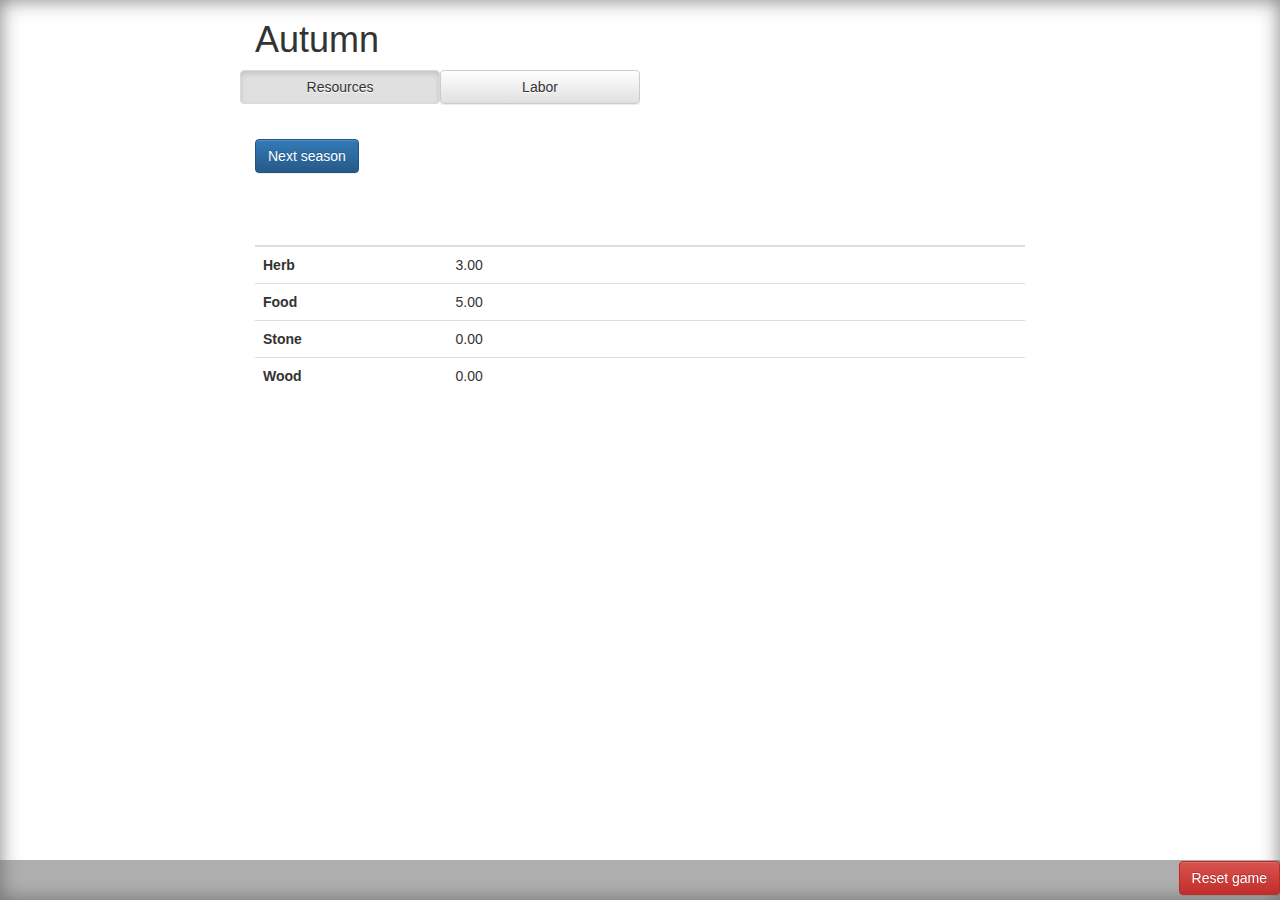
==== index.html @ 9a0d6ee5 "Added the tooltips, need to setup the update on change" ====
<!DOCTYPE html>
<html lang="en">
<head>
    <meta charset="UTF-8">
    <title>MGF</title>
    <link rel="stylesheet" href="css/main.css">
    <link rel="stylesheet" href="js/vendor/bootstrap/css/bootstrap.min.css">
    <!-- Optional theme -->
    <link rel="stylesheet" href="js/vendor/bootstrap/css/bootstrap-theme.min.css">
    <script src="js/vendor/jquery-2.2.1.min.js"></script>
    <script src="js/vendor/bootstrap/js/bootstrap.min.js"></script>
    <script src="js/vendor/lodash.js"></script>
    <script src="js/main.js"></script>
    <script src="js/triggers.js"></script>
    <script src="js/labors.js"></script>
    <script src="js/upkeep.js"></script>

</head>
<body onload="init();">
<div class="site-wrapper">
    <noscript>Yep, you need javascript to play the game</noscript>
    <div class="container" id="game">
        <h1 class="season-header">autumn</h1>
        <div id="screens">
            <div class="row">
                <button class="col-md-3 btn btn-default active" onclick="changeTab('stock');" id="btn-stock">Resources
                </button>
                <button class="col-md-3 btn btn-default" onclick="changeTab('population');" id="btn-population">Labor
                </button>
                <div class="col-md-6"></div>
            </div>
            <button class="btn-primary btn top-btn" onclick="nextSeason();">Next season</button>
            <table class="table" id="stock">
                <caption class="sighted-invisible">Stocks report</caption>
                <thead>
                <tr class="row">
                    <th class="col-md-3"></th>
                    <th scope="row" class="col-md-3">Total</th>
                    <th scope="row" class="col-md-3">Previous yield</th>
                    <th scope="row" class="col-md-3">Previous upkeep</th>
                </tr>
                </thead>

            </table>
            <div id="population" class="item" style="display: none">
                <h3 id="race-name">Buffalo</h3>
                <div id="labor">
                    <div class="row">
                        <span class="col-md-6"></span>
                        <strong class="col-md-3">Yield</strong>
                        <strong class="col-md-3">Upkeep</strong>
                    </div>
                    <div id="workerTotal" class="row">
                        <strong class="col-md-3">Total number of workers</strong>
                        <span class="col-md-3">20</span>
                        <span class="col-md-3 yield"></span>
                        <div class="col-md-3 upkeep">
                            <button class="col-md-3 btn btn-link"  data-toggle="popover" title="Expected Consumption"
                                    data-content="Food: 10.00, Herb 4.00, Wood: 4.00" data-placement="bottom">
                                &#x1F4C9
                            </button>
                        </div>
                    </div>
                    <div id="workerIdle" class="row">
                        <strong class="col-md-3">Idle workers:</strong>
                        <span class="col-md-9">20</span>
                    </div>
                </div>
            </div>
        </div>
        <div class="navbar navbar-fixed-bottom">
            <button onclick="resetGame();" class="btn btn-danger reset-btn">Reset game</button>
        </div>
    </div>
    <div id="game-over-screen" class="dialog-screen">
        <div class="text-center">
            <h1 class="game-over-text">GAME OVER</h1>
            <h2 id="cause-of-death"></h2>
            <button class="btn btn-success btn-restart" onclick="resetGame();">Try again</button>
        </div>
    </div>
    <div id="report-screen" class="dialog-screen">
        <div>
            <img id="character1" src="img/assistant.svg"/>
            <div id="character2"></div>
            <div id="character3"></div>
            <div id="character4"></div>
            <div id="character5"></div>
            <div id="character6"></div>
            <div class="dialog-bottom-panel navbar navbar-fixed-bottom">
                <div class="char-name">Assistant</div>
                <div>
                    <div id="dialog-message">This is a sample message.</div>
                    <button id="next" class="btn btn-primary" onclick="nextEvent();">&gt;&gt;&gt;</button>
                </div>
            </div>
        </div>
    </div>
</div>
</body>
</html>
---- css/main.css ----
#reset {
    margin-left: 2em;
}

#dialog_screen {
    display: none;
    height: 100%;
    width: 100%;
}

.container {
    max-width: 80rem;

}

.site-wrapper {
    box-shadow: 0 0 2rem rgba(0, 0, 0, 0.5) inset;
    display: table;
    height: 100%;
    min-height: 100%;
    width: 100%;
}

html, body {
    height: 100%;
}

div.navbar.navbar-fixed-bottom {
    min-height: 40px;
    background-color: rgba(94, 94, 94, 0.5);
}

#reset {
    margin-top: 3px;
}

.sighted-invisible {
    opacity: 0;
}

.top-btn {
    margin-top: 2em;
}

.reset-btn {
    float: right;
}

@keyframes example {
    from {
        /*opacity: 1.0;*/
        transform: scale(1.0, 1.0);
    }
    to {
        /*opacity: 0.8;*/
        transform: scale(0.8, 0.8);
    }
}

/* The element to apply the animation to */
.game-over {
    /*opacity: 0.8;*/
    transform: scale(0.8, 0.8);
    animation-name: example;
    animation-duration: 2s;
}

#game {
    z-index: 2;
}

.dialog-screen {
    width: 100%;
    height: 100%;
    position: absolute;
    top: 0;
    left: 0;
    z-index: 3;
    background-color: rgba(255, 255, 255, 0.7);
}

.game-over-text {
    margin-top: 7em;
    text-align: center;
    color: brown;
    font-weight: bold;
}

.btn-restart {
    margin-top: 3em;
}

th {
    text-transform: capitalize;
}

.total {
}

.yield {
    color: green;
}

.upkeep {
    color: red;
}

.season-header {
    text-transform: capitalize;
}

.dialog-bottom-panel {
    height: 10em;
    padding: 2em;
}

#next {
    position:absolute;
    right: 2em;
    bottom: 1em;
}

#dialog-message {
    font-weight: bold;
}

.char-name {
    font-weight: bold;
    font-size: x-large;
    margin-top: -50px;
    margin-bottom: 20px;
}

#character1 {
    width: 18%;
    height: 20%;
    float:right;
}

label {
    text-transform: capitalize;
}

div.row {
    margin-bottom: 0.5em;
}

.food-item {
    color: #7f2b3f;
}

.wood-item {
    color: #7f5032;
}
.herb-item {
    color: #1fd801
}
.stone-item {
    color: #8e937b
}
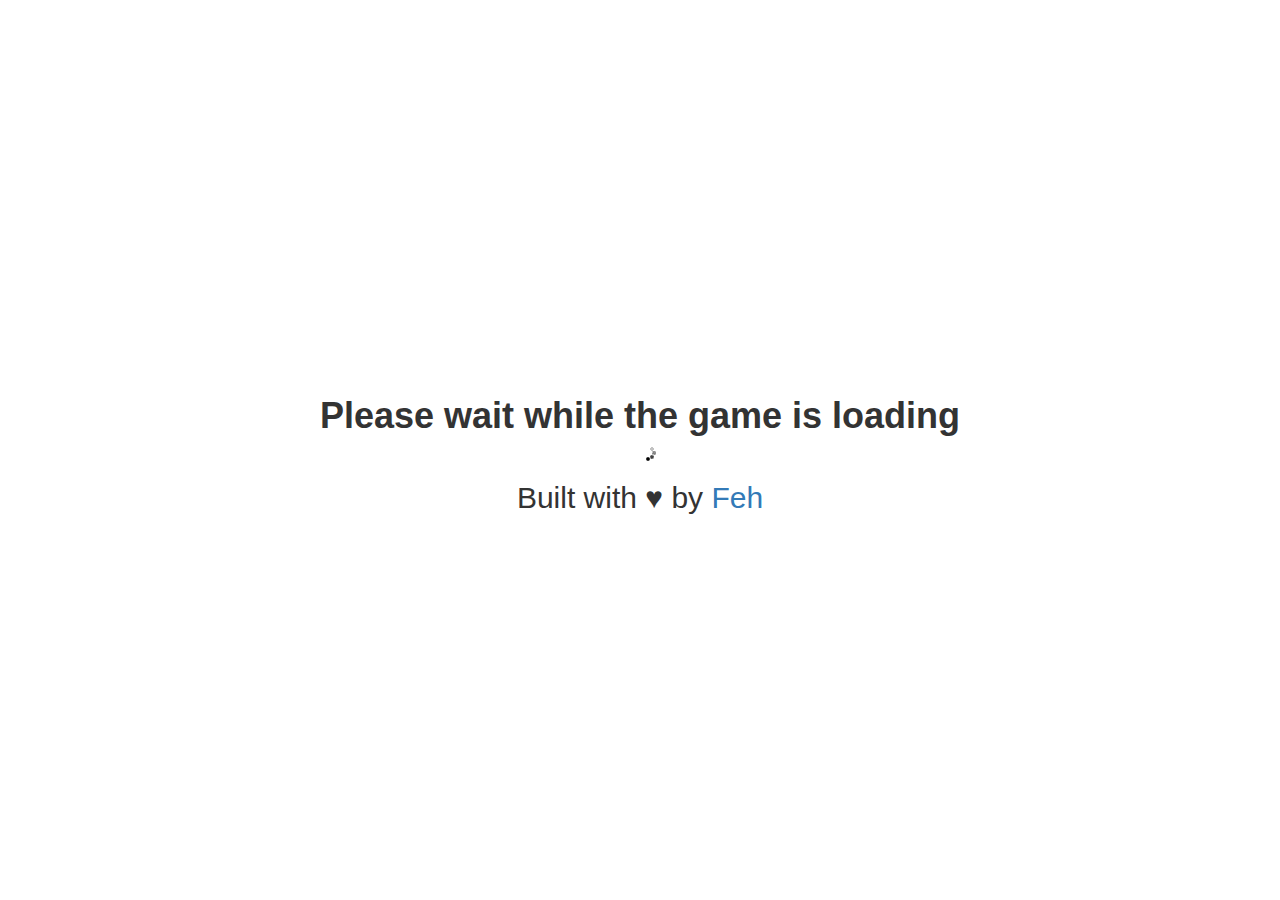
==== commit 8bd9775f: "Add loading screen." ====
--- a/index.html
+++ b/index.html
@@ -55,10 +55,7 @@
                         <span class="col-md-3">20</span>
                         <span class="col-md-3 yield"></span>
                         <div class="col-md-3 upkeep">
-                            <button class="col-md-3 btn btn-link"  data-toggle="popover" title="Expected Consumption"
-                                    data-content="Food: 10.00, Herb 4.00, Wood: 4.00" data-placement="bottom">
-                                &#x1F4C9
-                            </button>
+                            Food: 1.0, Herb 0.2, Wood: 0.2
                         </div>
                     </div>
                     <div id="workerIdle" class="row">
@@ -68,7 +65,7 @@
                 </div>
             </div>
         </div>
-        <div class="navbar navbar-fixed-bottom">
+        <div id="reset-bar" class="navbar navbar-fixed-bottom hidden">
             <button onclick="resetGame();" class="btn btn-danger reset-btn">Reset game</button>
         </div>
     </div>
@@ -96,6 +93,16 @@
             </div>
         </div>
     </div>
+    <div id="loading-screen">
+        <div class="vertical-center text-center">
+            <div class="column-direction">
+                <h1 class="loading-text">Please wait while the game is loading</h1>
+                <!--<img draggable="false" src="img/ajax-loader.gif">-->
+                <div class="loading-symbol"></div>
+                <h2>Built with ♥ by <a href="https://podricing.pw/u/new_feh" target="_newtab">Feh</a></h2>
+            </div>
+        </div>
+    </div>
 </div>
 </body>
 </html>--- a/css/main.css
+++ b/css/main.css
@@ -99,10 +99,12 @@
 
 .yield {
     color: green;
+    text-transform: capitalize;
 }
 
 .upkeep {
     color: red;
+    text-transform: capitalize;
 }
 
 .season-header {
@@ -158,3 +160,51 @@
 .stone-item {
     color: #8e937b
 }
+
+.hidden-start {
+    display: none;
+}
+
+.vertical-center {
+    min-height: 100%; /* Fallback for browsers do NOT support vh unit */
+    min-height: 100vh; /* These two lines are counted as one :-)       */
+
+    display: flex;
+    align-items: center;
+}
+
+.column-direction {
+    min-width: 100%; /* These two lines are counted as one :-)       */
+    flex-direction: column;
+}
+
+.loading-text {
+    font-weight: bold;
+}
+
+.loading-symbol {
+    background-image: url("../img/ajax-loader.gif");
+    width: 16px;
+    height: 16px;
+    margin-left: 50%;
+
+}
+
+img {
+    user-drag: none;
+    user-select: none;
+    -moz-user-select: none;
+    -webkit-user-drag: none;
+    -webkit-user-select: none;
+    -ms-user-select: none;
+}
+
+#loading-screen {
+    width: 100%;
+    height: 100%;
+    position: absolute;
+    top: 0;
+    left: 0;
+    z-index: 4;
+    background-color: rgba(255, 255, 255, 1);
+}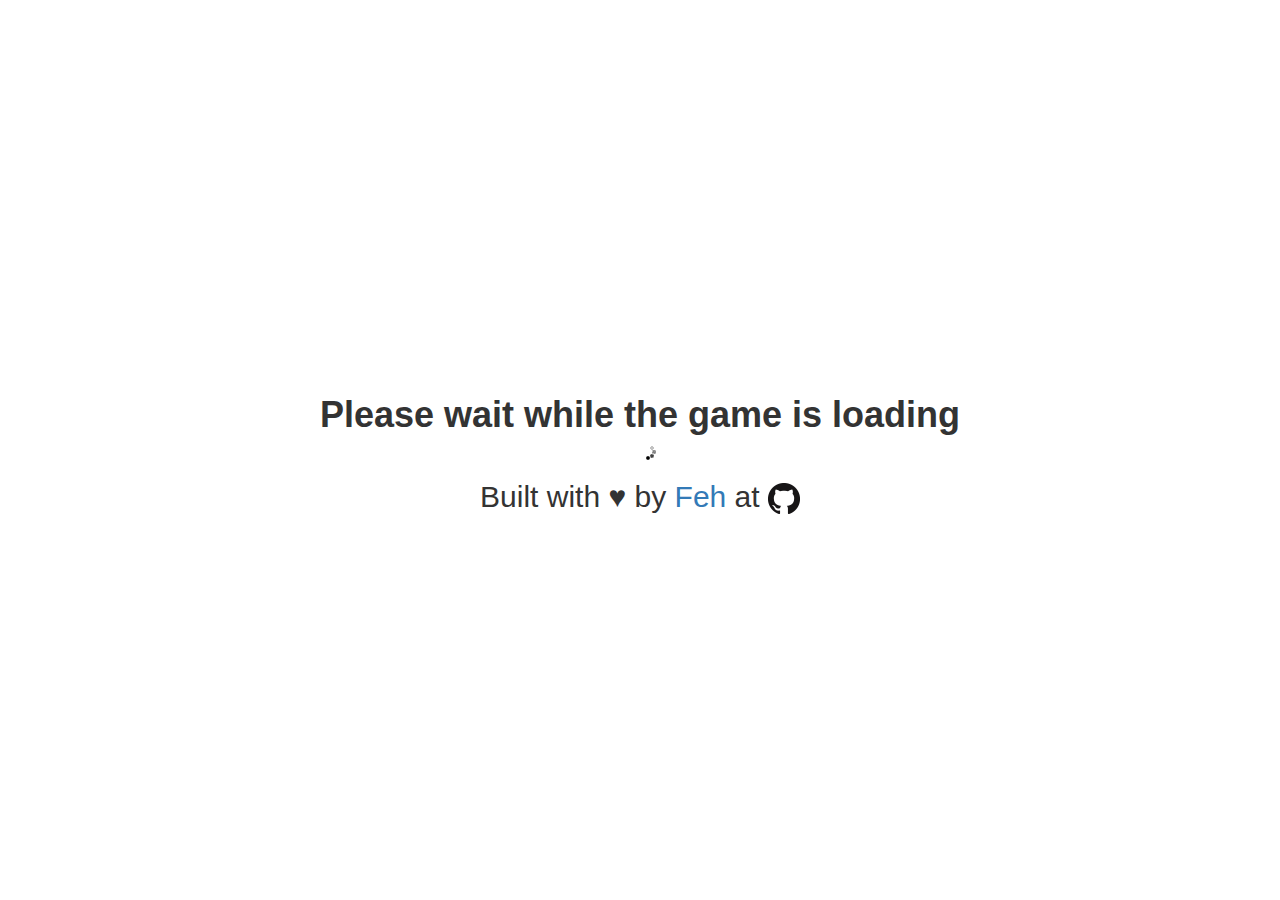
==== commit 5ed30add: "Add github link to the credits" ====
--- a/index.html
+++ b/index.html
@@ -65,7 +65,9 @@
                 </div>
             </div>
         </div>
-        <div id="reset-bar" class="navbar navbar-fixed-bottom hidden">
+        <div id="reset-bar" class="navbar navbar-fixed-bottom hidden text-center">
+            <span class="text-center credits">
+            </span>
             <button onclick="resetGame();" class="btn btn-danger reset-btn">Reset game</button>
         </div>
     </div>
@@ -76,7 +78,7 @@
             <button class="btn btn-success btn-restart" onclick="resetGame();">Try again</button>
         </div>
     </div>
-    <div id="report-screen" class="dialog-screen">
+    <div id="report-screen" class="dialog-screen" onclick="nextEvent();">
         <div>
             <img id="character1" src="img/assistant.svg"/>
             <div id="character2"></div>
@@ -88,7 +90,10 @@
                 <div class="char-name">Assistant</div>
                 <div>
                     <div id="dialog-message">This is a sample message.</div>
-                    <button id="next" class="btn btn-primary" onclick="nextEvent();">&gt;&gt;&gt;</button>
+                    <div class="click-to-continue">
+                        <div>Click anywhere to continue</div>
+                    </div>
+                    <!--<button id="next" class="btn btn-primary" onclick="nextEvent();">&gt;&gt;&gt;</button>-->
                 </div>
             </div>
         </div>
@@ -97,9 +102,14 @@
         <div class="vertical-center text-center">
             <div class="column-direction">
                 <h1 class="loading-text">Please wait while the game is loading</h1>
-                <!--<img draggable="false" src="img/ajax-loader.gif">-->
                 <div class="loading-symbol"></div>
-                <h2>Built with ♥ by <a href="https://podricing.pw/u/new_feh" target="_newtab">Feh</a></h2>
+                <h2>
+                    <span id="credits">Built with ♥ by <a href="https://podricing.pw/u/new_feh" target="_newtab">Feh</a> at
+                        <a href="https://github.com/marceloslacerda/glowing-palm-tree" target="_newtab">
+                            <img src="img/GitHub-Mark-32px.png">
+                        </a>
+                    </span>
+                </h2>
             </div>
         </div>
     </div>
--- a/css/main.css
+++ b/css/main.css
@@ -117,7 +117,7 @@
 }
 
 #next {
-    position:absolute;
+    position: absolute;
     right: 2em;
     bottom: 1em;
 }
@@ -136,7 +136,7 @@
 #character1 {
     width: 18%;
     height: 20%;
-    float:right;
+    float: right;
 }
 
 label {
@@ -154,9 +154,11 @@
 .wood-item {
     color: #7f5032;
 }
+
 .herb-item {
     color: #1fd801
 }
+
 .stone-item {
     color: #8e937b
 }
@@ -207,4 +209,21 @@
     left: 0;
     z-index: 4;
     background-color: rgba(255, 255, 255, 1);
+}
+
+.credits {
+    display: inline-block;
+}
+
+#reset-bar {
+    vertical-align: bottom;
+}
+
+.click-to-continue {
+    color: white;
+    font-weight: bold;
+    bottom: 0.5em;
+    vertical-align: bottom;
+    position: absolute;
+    right: 0.5em;
 }